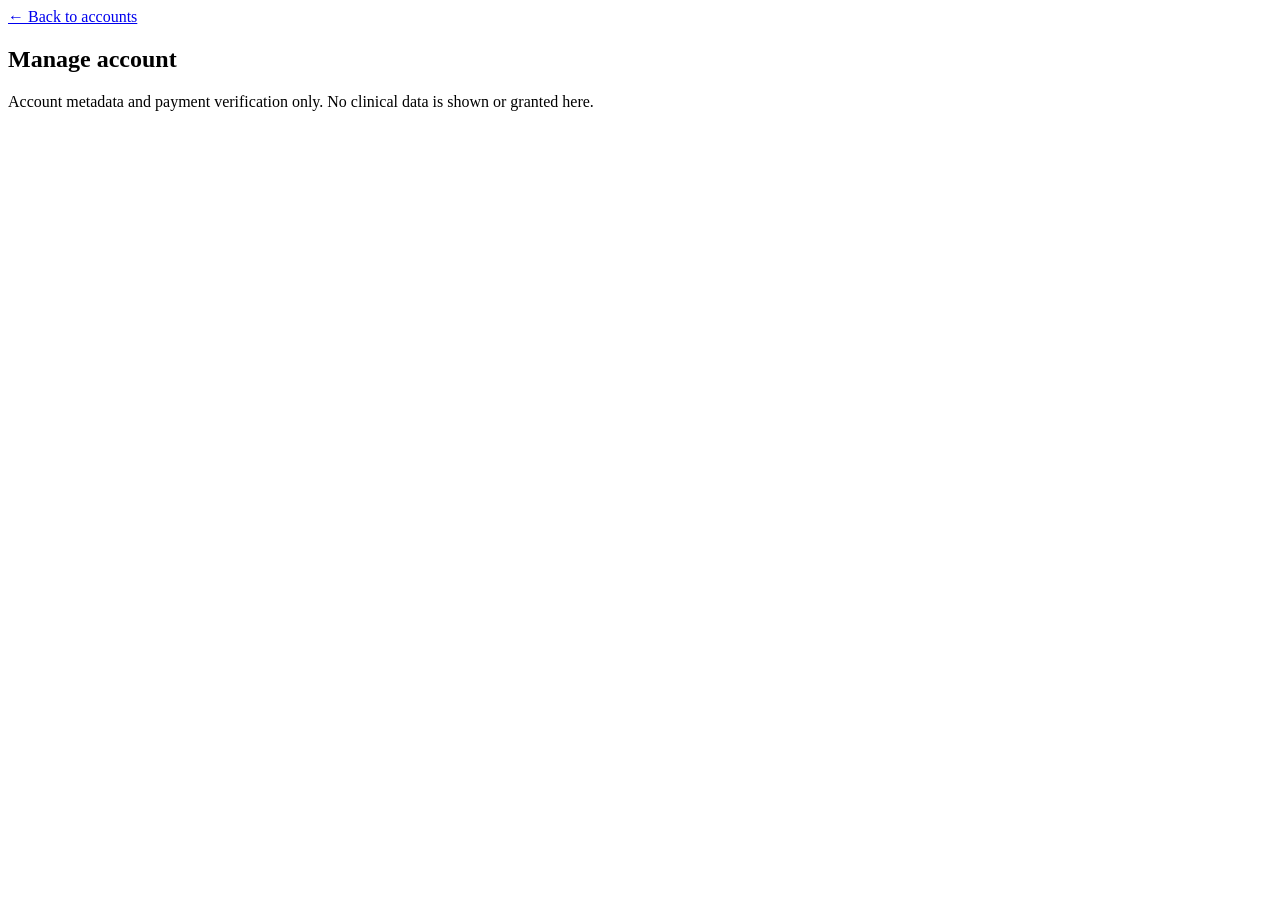
==== src/main/resources/static/admin-user.html @ 7325aa21 "feat: Update appointment records display and add fee management - Changed the wording in doctor.html" ====
<!DOCTYPE html>
<html lang="en">
<head>
<meta charset="UTF-8">
<meta name="viewport" content="width=device-width, initial-scale=1.0">
<title>Manage Account — USU Health Center</title>
<link rel="preconnect" href="https://fonts.googleapis.com">
<link rel="preconnect" href="https://fonts.gstatic.com" crossorigin>
<link href="https://fonts.googleapis.com/css2?family=Inter:wght@400;500;600;700;800&display=swap" rel="stylesheet">
<link rel="stylesheet" href="/css/design-system.css">
<style>
.confirm-panel { background: var(--panel-muted); border-radius: var(--radius); padding: 16px; margin-top: 18px; }
.confirm-panel .cp-head { display: flex; justify-content: space-between; align-items: center; gap: 10px; margin-bottom: 8px; }
.confirm-panel h3 { font-size: 14px; font-weight: 600; }
.user-grid { grid-template-columns: minmax(0, 1fr) minmax(0, 1fr); }
.receipt-card { grid-column: 1 / -1; }
.receipt-head { display: flex; justify-content: space-between; align-items: center; gap: 12px; flex-wrap: wrap; }
.receipt-frame { width: 100%; height: 70vh; min-height: 420px; border: 1px solid var(--line); border-radius: var(--radius); margin-top: 16px; background: var(--panel-muted); }
@media (max-width: 900px) { .user-grid { grid-template-columns: minmax(0, 1fr); } }
</style>
</head>
<body>

<div class="app">
<div class="app-main">
<main class="app-content">
  <section data-view="user">
    <div class="page-head">
      <div>
        <a class="back" href="/admin.html#accounts">← Back to accounts</a>
        <h1 id="user-title">Manage account</h1>
        <p>Account metadata and payment verification only. No clinical data is shown or granted here.</p>
      </div>
    </div>
    <div id="pageError" class="notice danger" style="margin-bottom:20px;" hidden></div>
    <div id="pageMsg" class="notice ok" style="margin-bottom:20px;" hidden></div>
    <div class="grid-2 user-grid" id="content"></div>
  </section>
</main>
</div>
</div>

<!-- Change password (own account) -->
<div class="modal-overlay" id="change-password-modal-overlay" hidden onclick="if (event.target === this) closeChangePasswordModal()">
  <div class="modal-box">
    <div class="modal-head"><h2>Change password</h2><button class="modal-close" aria-label="Close" onclick="closeChangePasswordModal()">✕</button></div>
    <div class="field"><label for="cpCurrentPassword">Current password</label><input type="password" id="cpCurrentPassword" /></div>
    <div class="field"><label for="cpNewPassword">New password <span class="unit">(min 6 characters)</span></label><input type="password" id="cpNewPassword" minlength="6" maxlength="100" /></div>
    <div class="field"><label for="cpConfirmPassword">Confirm new password</label><input type="password" id="cpConfirmPassword" minlength="6" maxlength="100" /></div>
    <div class="toast" id="cpResult"></div>
    <div class="btn-row" style="margin-top:16px;">
      <button class="btn btn-primary" onclick="submitChangePassword()">Change password</button>
      <button class="btn" onclick="closeChangePasswordModal()">Cancel</button>
    </div>
  </div>
</div>

<script src="/js/app-shell.js"></script>
<script>
const esc = HC.esc;
let authHeader = null;
let userId = null;
let currentUser = null;
let panel = null; // which inline confirmation panel is open: 'toggle' | 'reset' | 'reject' | null
let toggleWarning = '';

window.addEventListener('DOMContentLoaded', () => {
  const storedAuth = localStorage.getItem('authHeader');
  const storedRole = localStorage.getItem('userRole');
  if (!storedAuth || storedRole !== 'ADMIN') {
    window.location.href = '/login.html';
    return;
  }
  authHeader = storedAuth;

  const staff = Shell.staff('ADMIN');
  Shell.mount({
    workspace: staff.workspace,
    foot: staff.foot,
    nav: staff.nav,
    user: localStorage.getItem('currentUser'),
    alerts: 'none',
    activeKey: 'accounts'
  });

  userId = new URLSearchParams(window.location.search).get('id');
  if (!userId) { showError('No user was specified.'); return; }
  loadUser();
});

function logout() {
  localStorage.clear();
  window.location.href = '/login.html';
}

// Auth here is stateless (Basic Auth cached in localStorage), so there's no
// server-side session to expire - this client-side idle timer is what
// actually enforces the "auto-logoff after inactivity" requirement.
const IDLE_TIMEOUT_MS = 20 * 60 * 1000;
let idleTimer;
function resetIdleTimer() {
  clearTimeout(idleTimer);
  idleTimer = setTimeout(() => {
    localStorage.clear();
    window.location.href = '/login.html?reason=idle';
  }, IDLE_TIMEOUT_MS);
}
['mousemove', 'mousedown', 'keydown', 'touchstart', 'scroll'].forEach(evt =>
  document.addEventListener(evt, resetIdleTimer, { passive: true })
);
resetIdleTimer();

function showError(message) {
  const box = document.getElementById('pageError');
  box.textContent = message || '';
  box.hidden = !message;
  if (message) document.getElementById('pageMsg').hidden = true;
}

function showMsg(message) {
  const box = document.getElementById('pageMsg');
  box.textContent = message || '';
  box.hidden = !message;
}

function roleLabel(r) {
  return { STUDENT: 'Student', DOCTOR: 'Doctor', NURSE: 'Nurse', ADMIN: 'Admin' }[r] || r;
}

async function loadUser() {
  try {
    const res = await fetch(`/admin/users/${userId}`, { headers: { 'Authorization': authHeader } });
    if (!res.ok) { showError('Unable to load this user account.'); return; }
    currentUser = await res.json();
    showError(null);
    render();
    // Coming from "Review receipt": show a pending receipt straight away.
    if (!receiptShown && currentUser.role === 'STUDENT' && currentUser.hasReceipt && !currentUser.feePaid) viewReceipt();
  } catch (e) {
    showError('Service temporarily unavailable');
  }
}

function openPanel(name) {
  panel = panel === name ? null : name;
  if (name !== 'toggle') toggleWarning = '';
  render();
  const input = document.querySelector('.confirm-panel input, .confirm-panel textarea');
  if (input) input.focus();
}

function render() {
  const u = currentUser;
  const isStudent = u.role === 'STUDENT';
  const pending = u.hasReceipt && !u.feePaid;
  document.getElementById('user-title').textContent = u.username;

  const kv = (k, v) => `<div class="kv"><span>${k}</span><strong>${v}</strong></div>`;
  const statusPill = u.active ? '<span class="pill teal">Active</span>' : '<span class="pill">Inactive</span>';

  let togglePanel = '';
  if (panel === 'toggle') {
    togglePanel = `
      <div class="confirm-panel">
        <div class="cp-head"><h3>${esc(u.username)} · ${esc(roleLabel(u.role))} account</h3>${statusPill}</div>
        <p class="small">${toggleWarning ? esc(toggleWarning) : `${u.active ? 'Deactivate' : 'Activate'} access for this account? No clinical data is shown or granted by this panel.`}</p>
        <div class="btn-row" style="margin-top:14px;">
          <button class="btn ${u.active ? 'btn-danger' : 'btn-primary'}" onclick="toggleActive(${toggleWarning ? 'true' : 'false'})">${u.active ? 'Deactivate account' : 'Activate account'}</button>
          <button class="btn" onclick="openPanel(null)">Cancel</button>
        </div>
      </div>`;
  }
  let resetPanel = '';
  if (panel === 'reset') {
    resetPanel = `
      <div class="confirm-panel">
        <h3>Reset password</h3>
        <div class="field" style="margin-top:12px;"><label for="resetPw">New password <span class="unit">(min 6 characters)</span></label><input type="password" id="resetPw" minlength="6" maxlength="100" /></div>
        <div class="btn-row"><button class="btn btn-primary" onclick="resetPassword()">Reset password</button><button class="btn" onclick="openPanel(null)">Cancel</button></div>
      </div>`;
  }

  const accountCard = `
    <div class="card">
      <h2>Account details</h2>
      <p class="card-sub">Account metadata only</p>
      <div style="margin-top:12px;">
        ${kv('Account ID', esc(u.username))}
        ${kv('Full name', esc(u.fullName) || '—')}
        ${kv('Role', esc(roleLabel(u.role)))}
        ${kv('Status', statusPill)}
      </div>
      <div class="btn-row" style="margin-top:18px;">
        ${u.role === 'ADMIN'
          ? '<span class="small muted">Admin accounts cannot be activated or deactivated here.</span>'
          : `<button class="btn${u.active ? '' : ' btn-primary'}" onclick="openPanel('toggle')">${u.active ? 'Deactivate' : 'Activate'}</button>`}
        <button class="btn" onclick="openPanel('reset')">Reset password</button>
      </div>
      ${togglePanel}${resetPanel}
    </div>`;

  let paymentCard = '';
  if (isStudent) {
    const actions = [];
    if (u.hasReceipt) actions.push(`<button class="btn" onclick="viewReceipt()">${receiptShown ? 'Hide receipt' : 'View receipt'}</button>`);
    if (pending) {
      actions.push('<button class="btn btn-primary" onclick="approveReceipt()">Approve payment</button>');
      actions.push(`<button class="btn btn-ghost" style="color:var(--emergency);" onclick="openPanel('reject')">Reject receipt</button>`);
    } else if (u.hasReceipt && u.feePaid) {
      actions.push(`<button class="btn btn-ghost" style="color:var(--emergency);" onclick="openPanel('reject')">Revoke verification</button>`);
    }
    const rejectPanel = panel === 'reject' ? `
      <div class="confirm-panel">
        <h3>${u.feePaid ? 'Revoke verification' : 'Reject receipt'}</h3>
        <div class="field" style="margin-top:12px;"><label for="rejectReason">Reason (shown to the student)</label><textarea id="rejectReason" rows="2" maxlength="300"></textarea></div>
        <div class="btn-row"><button class="btn btn-danger" onclick="rejectReceipt()">${u.feePaid ? 'Revoke' : 'Reject'}</button><button class="btn" onclick="openPanel(null)">Cancel</button></div>
      </div>` : '';
    paymentCard = `
      <div class="card">
        <h2>Payment status</h2>
        <p class="card-sub">Laucala Health Services Fee</p>
        <div style="margin-top:12px;">
          ${kv('Country', esc(u.country) || '—')}
          ${kv('Fee amount', u.feeAmount != null ? 'FJ$' + Number(u.feeAmount).toFixed(2) : '—')}
          ${kv('Status', HC.feePill(u))}
          ${kv('Receipt uploaded', u.hasReceipt ? 'Yes' : 'No')}
        </div>
        ${u.receiptAutoCheckNote ? `<div class="notice info" style="margin-top:14px;">${esc(u.receiptAutoCheckNote)}</div>` : ''}
        ${u.receiptRejectionReason ? `<div class="notice danger" style="margin-top:14px;"><strong>Last rejection reason</strong><span class="notice-body">${esc(u.receiptRejectionReason)}</span></div>` : ''}
        ${actions.length ? `<div class="btn-row" style="margin-top:18px;">${actions.join('')}</div>` : ''}
        ${rejectPanel}
      </div>`;
  }

  let receiptCard = '';
  if (isStudent && u.hasReceipt && receiptShown && receiptUrl) {
    receiptCard = `
      <div class="card receipt-card" id="receipt-card">
        <div class="receipt-head">
          <div>
            <h2>Payment receipt</h2>
            <p class="card-sub">${esc(receiptName)}</p>
          </div>
          <div class="btn-row">
            <a class="btn btn-sm" href="${receiptUrl}" target="_blank" rel="noopener">Open in new tab</a>
            <a class="btn btn-sm" href="${receiptUrl}" download="${esc(receiptName)}">Download</a>
          </div>
        </div>
        <iframe class="receipt-frame" src="${receiptUrl}" title="Payment receipt for ${esc(u.username)}"></iframe>
      </div>`;
  }

  document.getElementById('content').innerHTML = accountCard + paymentCard + receiptCard;
}

async function toggleActive(confirmed) {
  try {
    const res = await fetch(`/admin/users/${userId}/toggle`, {
      method: 'POST',
      headers: { 'Authorization': authHeader, 'Content-Type': 'application/json' },
      body: JSON.stringify({ confirm: confirmed })
    });
    if (!res.ok) {
      const err = await res.json();
      showError(err.message || 'Unable to update account');
      return;
    }
    const result = await res.json();
    if (result.requiresConfirmation) {
      // The server wants an explicit second confirmation - show its warning in the panel.
      toggleWarning = result.message;
      panel = 'toggle';
      render();
      return;
    }
    panel = null;
    toggleWarning = '';
    showError(null);
    showMsg('Account status updated.');
    loadUser();
  } catch (e) {
    showError('Service temporarily unavailable');
  }
}

// The receipt needs the Authorization header, so it's fetched once and shown
// from a local blob URL in an embedded viewer. (Opening a new tab after the
// fetch was blocked as a pop-up by most browsers.)
let receiptUrl = null;
let receiptName = 'receipt.pdf';
let receiptShown = false;

async function viewReceipt() {
  if (receiptShown) { receiptShown = false; render(); return; }
  if (!receiptUrl) {
    try {
      const res = await fetch(`/admin/users/${userId}/receipt`, { headers: { 'Authorization': authHeader } });
      if (!res.ok) { showError('Unable to load this receipt.'); return; }
      const blob = await res.blob();
      receiptUrl = URL.createObjectURL(new Blob([blob], { type: 'application/pdf' }));
      const m = (res.headers.get('Content-Disposition') || '').match(/filename="?([^";]+)"?/i);
      if (m) receiptName = m[1];
    } catch (e) {
      showError('Service temporarily unavailable');
      return;
    }
  }
  receiptShown = true;
  render();
  document.getElementById('receipt-card').scrollIntoView({ behavior: 'smooth', block: 'start' });
}

async function approveReceipt() {
  try {
    const res = await fetch(`/admin/users/${userId}/verify-receipt`, { method: 'POST', headers: { 'Authorization': authHeader } });
    const data = await res.json();
    if (!res.ok || data.error) { showError(data.error || 'Unable to approve this receipt.'); return; }
    showError(null);
    showMsg('Payment approved. The student can now book appointments.');
    currentUser = data;
    panel = null;
    render();
  } catch (e) {
    showError('Service temporarily unavailable');
  }
}

async function resetPassword() {
  const newPassword = document.getElementById('resetPw').value;
  if (newPassword.length < 6) { showError('Password must be at least 6 characters.'); return; }
  try {
    const res = await fetch(`/admin/users/${userId}/reset-password`, {
      method: 'POST',
      headers: { 'Authorization': authHeader, 'Content-Type': 'application/json' },
      body: JSON.stringify({ newPassword })
    });
    const data = await res.json();
    if (!res.ok || data.error) { showError(data.error || 'Unable to reset password.'); return; }
    showError(null);
    showMsg(data.message);
    panel = null;
    render();
  } catch (e) {
    showError('Service temporarily unavailable');
  }
}

async function rejectReceipt() {
  const reason = document.getElementById('rejectReason').value.trim();
  try {
    const res = await fetch(`/admin/users/${userId}/reject-receipt`, {
      method: 'POST',
      headers: { 'Authorization': authHeader, 'Content-Type': 'application/json' },
      body: JSON.stringify({ reason })
    });
    const data = await res.json();
    if (!res.ok || data.error) { showError(data.error || 'Unable to reject this receipt.'); return; }
    showError(null);
    showMsg('Receipt rejected. The student can upload a new one.');
    currentUser = data;
    panel = null;
    render();
  } catch (e) {
    showError('Service temporarily unavailable');
  }
}

// ---------- Change password (own account) ----------
function openChangePasswordModal() {
  ['cpCurrentPassword', 'cpNewPassword', 'cpConfirmPassword'].forEach(id => { document.getElementById(id).value = ''; });
  document.getElementById('cpResult').textContent = '';
  document.getElementById('change-password-modal-overlay').hidden = false;
}

function closeChangePasswordModal() {
  document.getElementById('change-password-modal-overlay').hidden = true;
}

function submitChangePassword() {
  const currentPassword = document.getElementById('cpCurrentPassword').value;
  const newPassword = document.getElementById('cpNewPassword').value;
  const confirmPassword = document.getElementById('cpConfirmPassword').value;
  const resultEl = document.getElementById('cpResult');
  if (!currentPassword || !newPassword) { resultEl.className = 'toast err'; resultEl.textContent = 'Both fields are required.'; return; }
  if (newPassword !== confirmPassword) { resultEl.className = 'toast err'; resultEl.textContent = 'New password and confirmation do not match.'; return; }

  fetch('/account/change-password', {
    method: 'POST',
    headers: { 'Authorization': authHeader, 'Content-Type': 'application/json' },
    body: JSON.stringify({ currentPassword, newPassword })
  })
  .then(res => res.json())
  .then(data => {
    if (data.error) { resultEl.className = 'toast err'; resultEl.textContent = data.error; return; }
    resultEl.className = 'toast ok';
    resultEl.textContent = data.message;
    setTimeout(closeChangePasswordModal, 1500);
  })
  .catch(() => { resultEl.className = 'toast err'; resultEl.textContent = 'Unable to reach the server.'; });
}
</script>
</body>
</html>
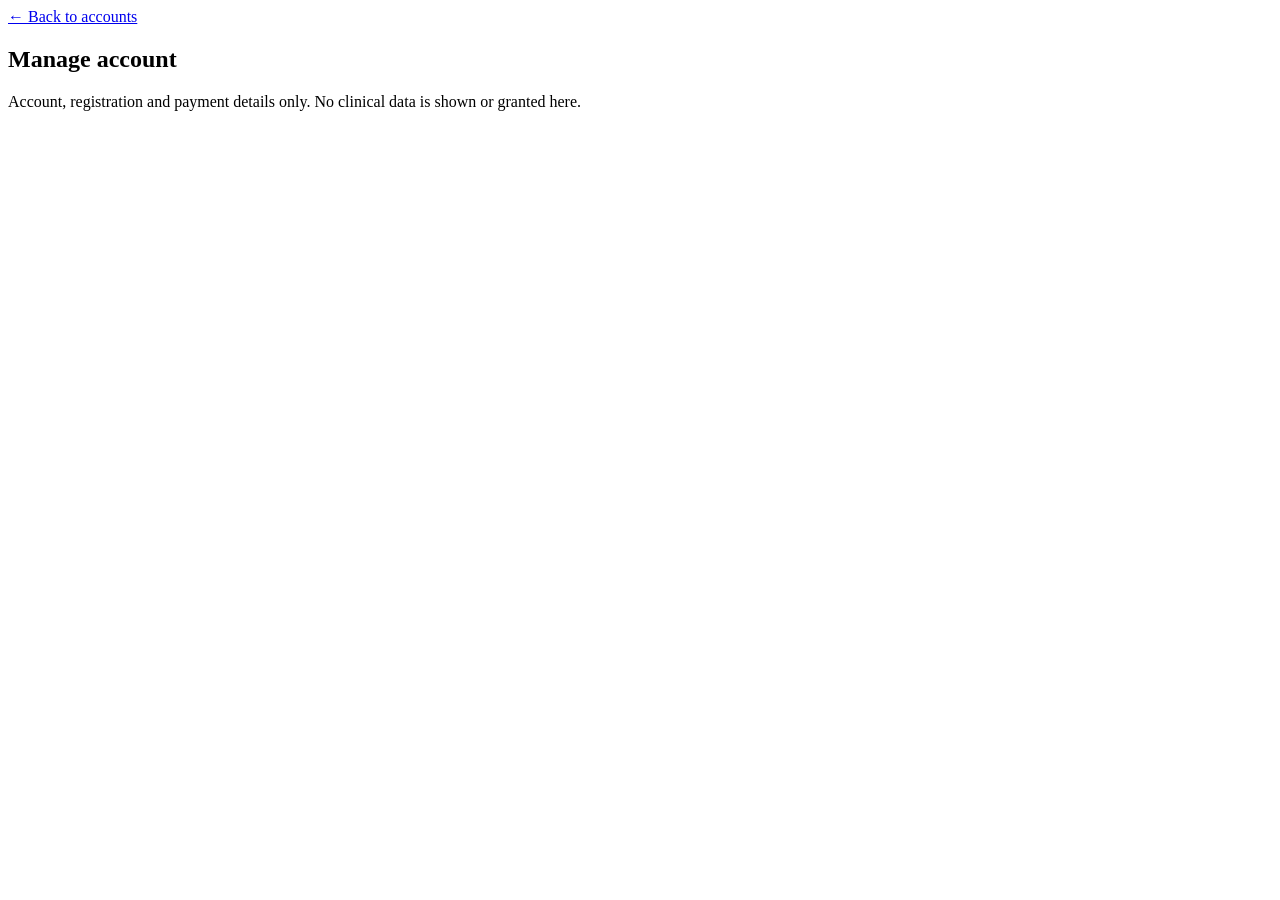
==== commit 6c0aabb1: "feat: Enhance student registration details and audit logging functionality" ====
--- a/src/main/resources/static/admin-user.html
+++ b/src/main/resources/static/admin-user.html
@@ -3,7 +3,7 @@
 <head>
 <meta charset="UTF-8">
 <meta name="viewport" content="width=device-width, initial-scale=1.0">
-<title>Manage Account — USU Health Center</title>
+<title>Manage Account — USP Health Center</title>
 <link rel="preconnect" href="https://fonts.googleapis.com">
 <link rel="preconnect" href="https://fonts.gstatic.com" crossorigin>
 <link href="https://fonts.googleapis.com/css2?family=Inter:wght@400;500;600;700;800&display=swap" rel="stylesheet">
@@ -29,7 +29,7 @@
       <div>
         <a class="back" href="/admin.html#accounts">← Back to accounts</a>
         <h1 id="user-title">Manage account</h1>
-        <p>Account metadata and payment verification only. No clinical data is shown or granted here.</p>
+        <p>Account, registration and payment details only. No clinical data is shown or granted here.</p>
       </div>
     </div>
     <div id="pageError" class="notice danger" style="margin-bottom:20px;" hidden></div>
@@ -183,12 +183,13 @@
   const accountCard = `
     <div class="card">
       <h2>Account details</h2>
-      <p class="card-sub">Account metadata only</p>
+      <p class="card-sub">Login and access</p>
       <div style="margin-top:12px;">
         ${kv('Account ID', esc(u.username))}
         ${kv('Full name', esc(u.fullName) || '—')}
         ${kv('Role', esc(roleLabel(u.role)))}
         ${kv('Status', statusPill)}
+        ${isStudent ? kv('Registered', u.registeredAt ? esc(HC.fmtDateTime(u.registeredAt)) : '—') : ''}
       </div>
       <div class="btn-row" style="margin-top:18px;">
         ${u.role === 'ADMIN'
@@ -198,6 +199,30 @@
       </div>
       ${togglePanel}${resetPanel}
     </div>`;
+
+  // Contact, residence and emergency contact the student gave at registration.
+  // Accounts created before these were collected show "Not provided".
+  let registrationCard = '';
+  if (isStudent) {
+    const opt = v => v ? esc(v) : '<span class="muted">Not provided</span>';
+    const emergency = u.emergencyContactName
+      ? u.emergencyContactName + (u.emergencyContactRelationship ? ' (' + u.emergencyContactRelationship + ')' : '')
+      : '';
+    registrationCard = `
+      <div class="card">
+        <h2>Registration details</h2>
+        <p class="card-sub">As entered by the student when registering</p>
+        <p class="meta-label" style="margin-top:12px;">Contact</p>
+        ${kv('Phone', opt(u.phoneNumber))}
+        ${kv('Country', opt(u.country))}
+        <p class="meta-label" style="margin-top:14px;">Residence</p>
+        ${kv('During semester', opt(u.semesterAddress))}
+        ${kv('Outside semester', opt(u.homeAddress))}
+        <p class="meta-label" style="margin-top:14px;">Emergency contact</p>
+        ${kv('Name', opt(emergency))}
+        ${kv('Phone', opt(u.emergencyContactPhone))}
+      </div>`;
+  }
 
   let paymentCard = '';
   if (isStudent) {
@@ -250,7 +275,7 @@
       </div>`;
   }
 
-  document.getElementById('content').innerHTML = accountCard + paymentCard + receiptCard;
+  document.getElementById('content').innerHTML = accountCard + registrationCard + paymentCard + receiptCard;
 }
 
 async function toggleActive(confirmed) {
